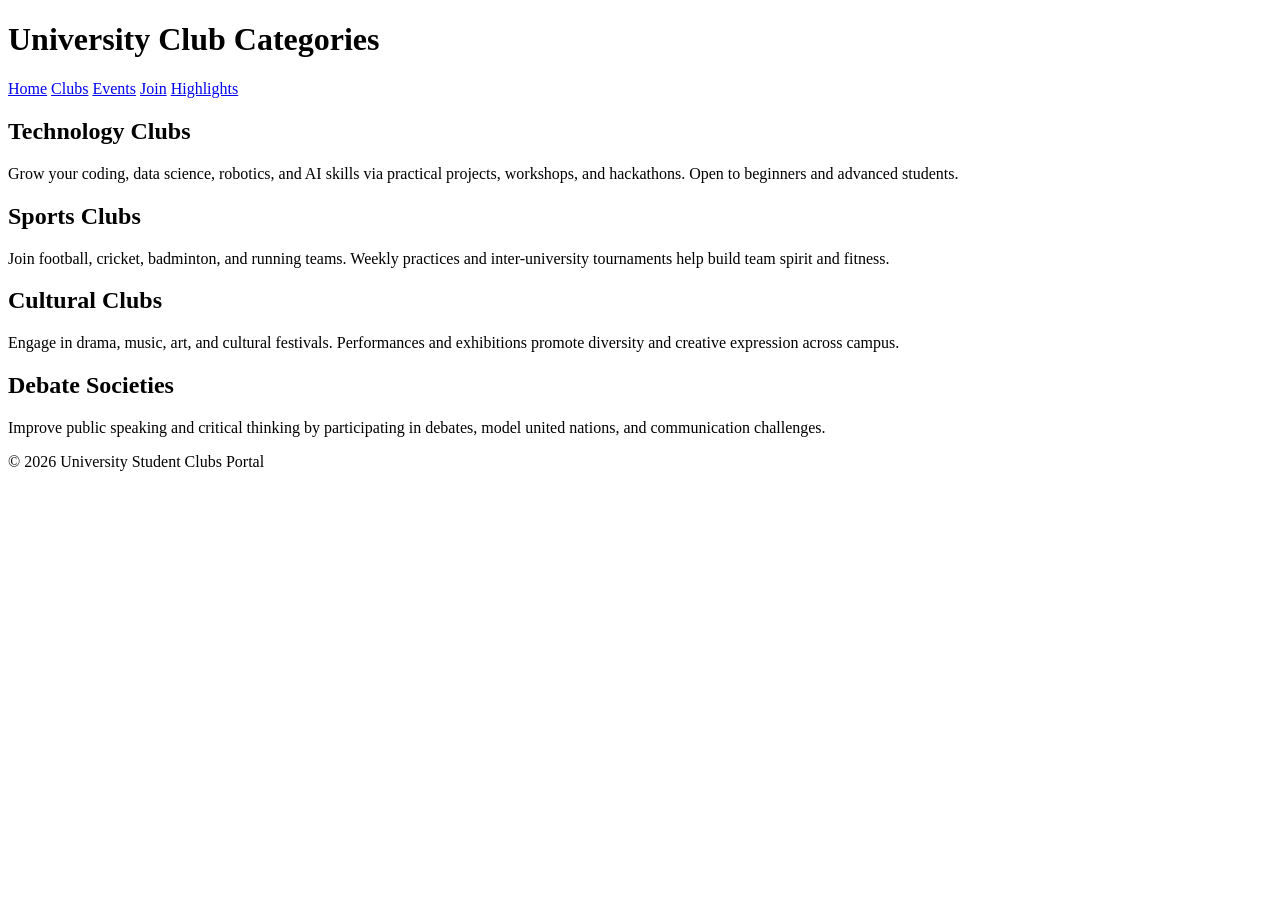
==== src/clubs.html @ a6490c79 "Add clubs page with content and CSS" ====
<!DOCTYPE html>
<html lang="en">
<head>
    <meta charset="UTF-8">
    <meta name="viewport" content="width=device-width, initial-scale=1.0">
    <title>Club Categories</title>
    <link rel="stylesheet" href="../styles/style.css">
</head>
<body>
    <header>
        <h1>University Club Categories</h1>
        <nav>
            <a href="index.html">Home</a>
            <a href="clubs.html">Clubs</a>
            <a href="events.html">Events</a>
            <a href="join.html">Join</a>
            <a href="highlights.html">Highlights</a>
        </nav>
    </header>
    <main>
        <section>
            <h2>Technology Clubs</h2>
            <p>Grow your coding, data science, robotics, and AI skills via practical projects, workshops, and hackathons. Open to beginners and advanced students.</p>
        </section>

        <section>
            <h2>Sports Clubs</h2>
            <p>Join football, cricket, badminton, and running teams. Weekly practices and inter-university tournaments help build team spirit and fitness.</p>
        </section>

        <section>
            <h2>Cultural Clubs</h2>
            <p>Engage in drama, music, art, and cultural festivals. Performances and exhibitions promote diversity and creative expression across campus.</p>
        </section>

        <section>
            <h2>Debate Societies</h2>
            <p>Improve public speaking and critical thinking by participating in debates, model united nations, and communication challenges.</p>
        </section>
    </main>
    <footer>
        <p>&copy; 2026 University Student Clubs Portal</p>
    </footer>
</body>
</html>
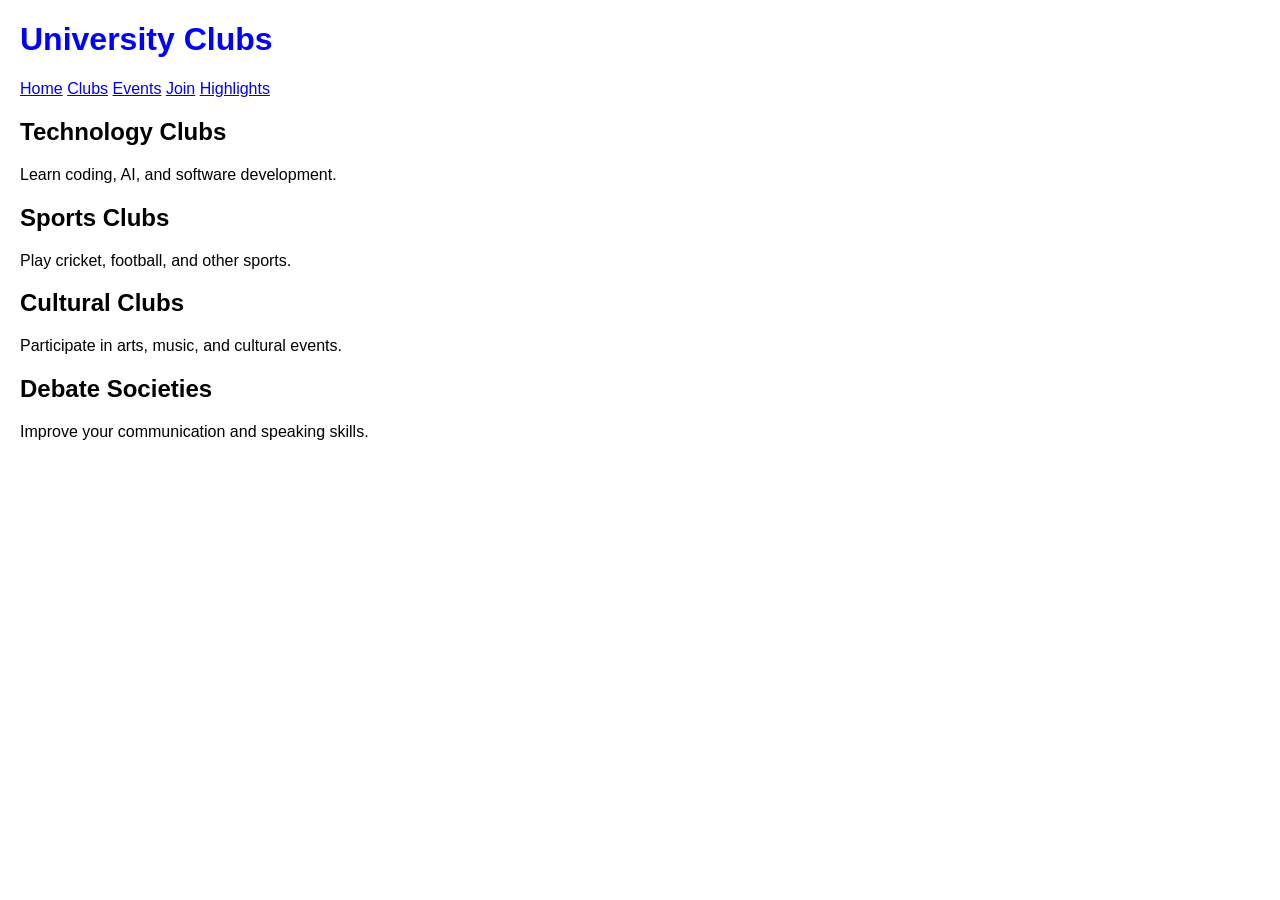
==== commit c89740dd: "Add clubs page with content and CSS" ====
--- a/src/clubs.html
+++ b/src/clubs.html
@@ -1,45 +1,32 @@
 <!DOCTYPE html>
-<html lang="en">
+<html>
 <head>
-    <meta charset="UTF-8">
-    <meta name="viewport" content="width=device-width, initial-scale=1.0">
-    <title>Club Categories</title>
+    <title>Clubs</title>
     <link rel="stylesheet" href="../styles/style.css">
 </head>
 <body>
-    <header>
-        <h1>University Club Categories</h1>
-        <nav>
-            <a href="index.html">Home</a>
-            <a href="clubs.html">Clubs</a>
-            <a href="events.html">Events</a>
-            <a href="join.html">Join</a>
-            <a href="highlights.html">Highlights</a>
-        </nav>
-    </header>
-    <main>
-        <section>
-            <h2>Technology Clubs</h2>
-            <p>Grow your coding, data science, robotics, and AI skills via practical projects, workshops, and hackathons. Open to beginners and advanced students.</p>
-        </section>
 
-        <section>
-            <h2>Sports Clubs</h2>
-            <p>Join football, cricket, badminton, and running teams. Weekly practices and inter-university tournaments help build team spirit and fitness.</p>
-        </section>
+<h1>University Clubs</h1>
 
-        <section>
-            <h2>Cultural Clubs</h2>
-            <p>Engage in drama, music, art, and cultural festivals. Performances and exhibitions promote diversity and creative expression across campus.</p>
-        </section>
+<nav>
+    <a href="index.html">Home</a>
+    <a href="clubs.html">Clubs</a>
+    <a href="events.html">Events</a>
+    <a href="join.html">Join</a>
+    <a href="highlights.html">Highlights</a>
+</nav>
 
-        <section>
-            <h2>Debate Societies</h2>
-            <p>Improve public speaking and critical thinking by participating in debates, model united nations, and communication challenges.</p>
-        </section>
-    </main>
-    <footer>
-        <p>&copy; 2026 University Student Clubs Portal</p>
-    </footer>
+<h2>Technology Clubs</h2>
+<p>Learn coding, AI, and software development.</p>
+
+<h2>Sports Clubs</h2>
+<p>Play cricket, football, and other sports.</p>
+
+<h2>Cultural Clubs</h2>
+<p>Participate in arts, music, and cultural events.</p>
+
+<h2>Debate Societies</h2>
+<p>Improve your communication and speaking skills.</p>
+
 </body>
 </html>
--- a/styles/style.css
+++ b/styles/style.css
@@ -0,0 +1,15 @@
+body {
+    font-family: Arial;
+    margin: 20px;
+}
+
+h1 {
+    color: blue;
+}
+
+/* MEDIA QUERY (REQUIRED) */
+@media (max-width: 600px) {
+    body {
+        background-color: lightgray;
+    }
+}
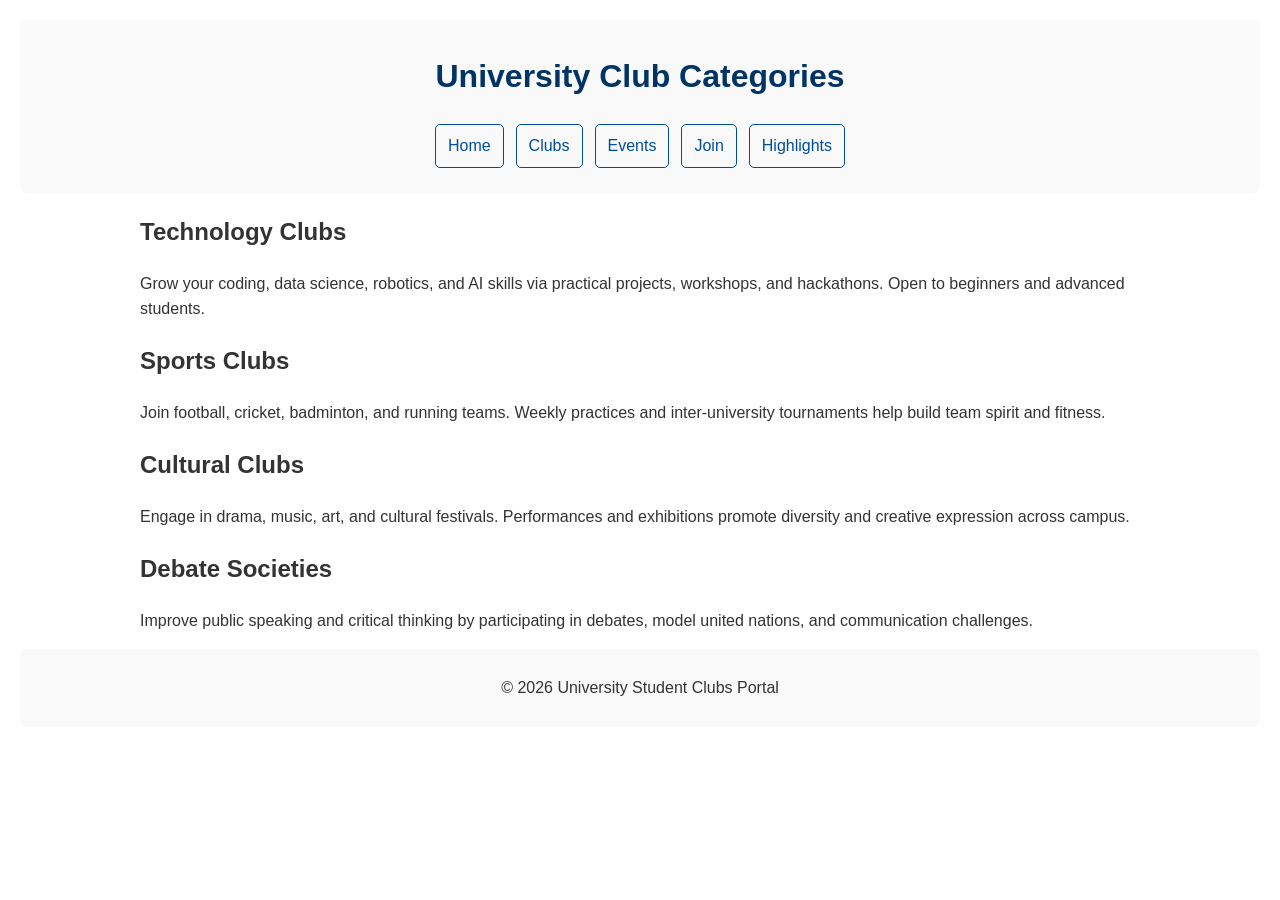
==== commit 9d03f268: "Member1: update clubs page content with full section descriptions" ====
--- a/src/clubs.html
+++ b/src/clubs.html
@@ -1,32 +1,45 @@
-<!DOCTYPE html>
-<html>
+﻿<!DOCTYPE html>
+<html lang="en">
 <head>
-    <title>Clubs</title>
+    <meta charset="UTF-8">
+    <meta name="viewport" content="width=device-width, initial-scale=1.0">
+    <title>Club Categories</title>
     <link rel="stylesheet" href="../styles/style.css">
 </head>
 <body>
+    <header>
+        <h1>University Club Categories</h1>
+        <nav>
+            <a href="index.html">Home</a>
+            <a href="clubs.html">Clubs</a>
+            <a href="events.html">Events</a>
+            <a href="join.html">Join</a>
+            <a href="highlights.html">Highlights</a>
+        </nav>
+    </header>
+    <main>
+        <section>
+            <h2>Technology Clubs</h2>
+            <p>Grow your coding, data science, robotics, and AI skills via practical projects, workshops, and hackathons. Open to beginners and advanced students.</p>
+        </section>
 
-<h1>University Clubs</h1>
+        <section>
+            <h2>Sports Clubs</h2>
+            <p>Join football, cricket, badminton, and running teams. Weekly practices and inter-university tournaments help build team spirit and fitness.</p>
+        </section>
 
-<nav>
-    <a href="index.html">Home</a>
-    <a href="clubs.html">Clubs</a>
-    <a href="events.html">Events</a>
-    <a href="join.html">Join</a>
-    <a href="highlights.html">Highlights</a>
-</nav>
+        <section>
+            <h2>Cultural Clubs</h2>
+            <p>Engage in drama, music, art, and cultural festivals. Performances and exhibitions promote diversity and creative expression across campus.</p>
+        </section>
 
-<h2>Technology Clubs</h2>
-<p>Learn coding, AI, and software development.</p>
-
-<h2>Sports Clubs</h2>
-<p>Play cricket, football, and other sports.</p>
-
-<h2>Cultural Clubs</h2>
-<p>Participate in arts, music, and cultural events.</p>
-
-<h2>Debate Societies</h2>
-<p>Improve your communication and speaking skills.</p>
-
+        <section>
+            <h2>Debate Societies</h2>
+            <p>Improve public speaking and critical thinking by participating in debates, model united nations, and communication challenges.</p>
+        </section>
+    </main>
+    <footer>
+        <p>&copy; 2026 University Student Clubs Portal</p>
+    </footer>
 </body>
-</html>+</html>
--- a/styles/style.css
+++ b/styles/style.css
@@ -1,15 +1,63 @@
-body {
-    font-family: Arial;
+﻿body {
+    font-family: Arial, sans-serif;
     margin: 20px;
+    line-height: 1.6;
+    color: #333;
+}
+
+header, footer {
+    text-align: center;
+    padding: 10px;
+    background-color: #f9f9f9;
+    border-radius: 8px;
+    margin-bottom: 15px;
 }
 
 h1 {
-    color: blue;
+    color: #003366;
 }
 
-/* MEDIA QUERY (REQUIRED) */
+nav {
+    display: flex;
+    justify-content: center;
+    gap: 12px;
+    margin: 15px 0;
+}
+
+nav a {
+    text-decoration: none;
+    color: #004d99;
+    padding: 8px 12px;
+    border: 1px solid #004d99;
+    border-radius: 5px;
+}
+
+nav a:hover {
+    background-color: #004d99;
+    color: white;
+}
+
+main, section {
+    max-width: 1000px;
+    margin-left: auto;
+    margin-right: auto;
+}
+
+@media (max-width: 768px) {
+    nav {
+        flex-direction: column;
+        align-items: center;
+    }
+}
+
 @media (max-width: 600px) {
     body {
-        background-color: lightgray;
+        margin: 10px;
+        background-color: #f1f1f1;
     }
-}+
+    nav a {
+        width: 100%;
+        text-align: center;
+    }
+}
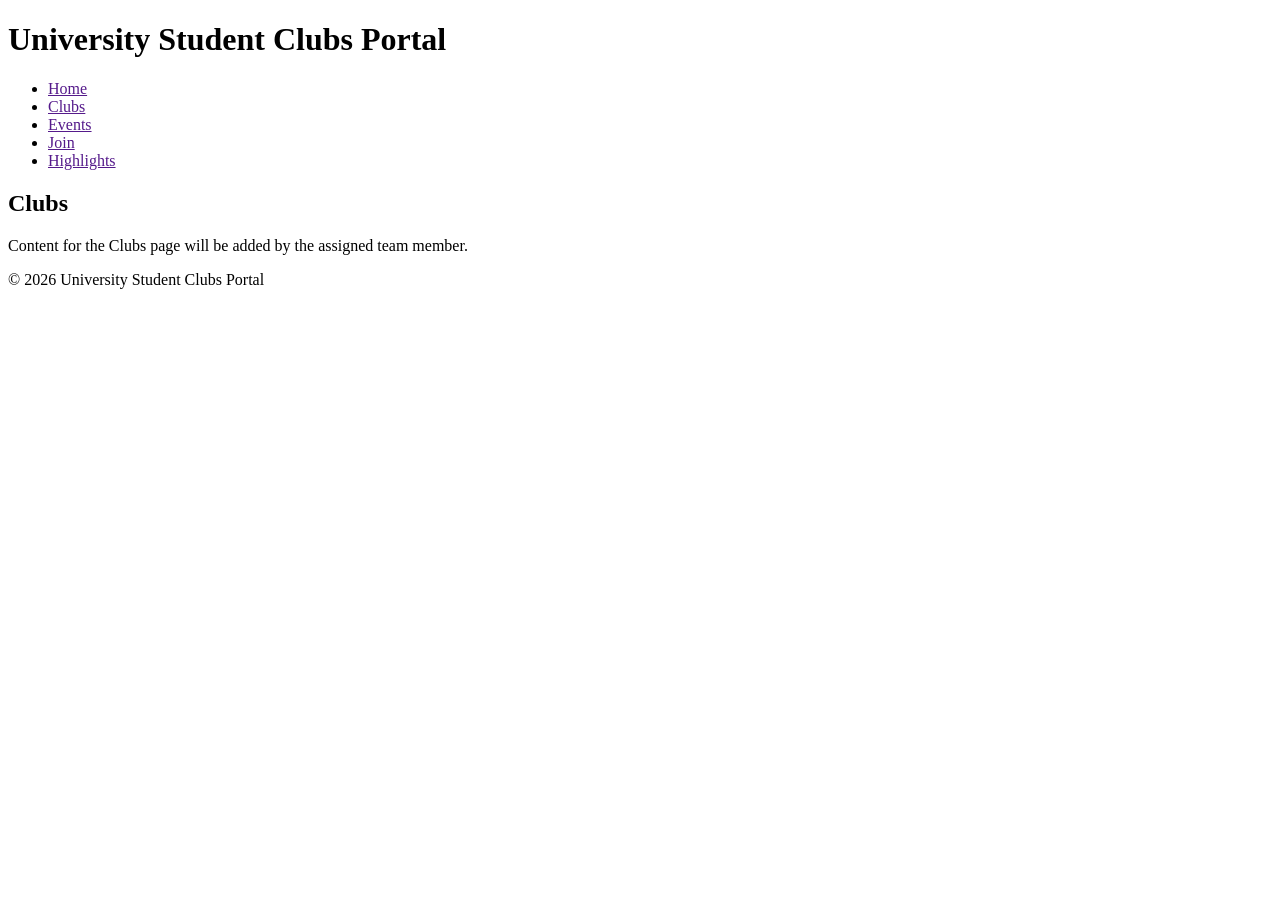
==== commit ad312996: "Add base HTML template to all five pages with shared nav and footer" ====
--- a/src/clubs.html
+++ b/src/clubs.html
@@ -1,45 +1,34 @@
-﻿<!DOCTYPE html>
-<html lang="en">
+<!DOCTYPE html>
+<html lang=""en"">
 <head>
-    <meta charset="UTF-8">
-    <meta name="viewport" content="width=device-width, initial-scale=1.0">
-    <title>Club Categories</title>
-    <link rel="stylesheet" href="../styles/style.css">
+  <meta charset=""UTF-8"" />
+  <meta name=""viewport"" content=""width=device-width, initial-scale=1.0"" />
+  <title>University Student Clubs Portal - Clubs</title>
+  <link rel=""stylesheet"" href=""../styles/styles.css"" />
 </head>
 <body>
-    <header>
-        <h1>University Club Categories</h1>
-        <nav>
-            <a href="index.html">Home</a>
-            <a href="clubs.html">Clubs</a>
-            <a href="events.html">Events</a>
-            <a href="join.html">Join</a>
-            <a href="highlights.html">Highlights</a>
-        </nav>
-    </header>
-    <main>
-        <section>
-            <h2>Technology Clubs</h2>
-            <p>Grow your coding, data science, robotics, and AI skills via practical projects, workshops, and hackathons. Open to beginners and advanced students.</p>
-        </section>
+  <header class=""site-header"">
+    <h1>University Student Clubs Portal</h1>
+    <nav>
+      <ul class=""nav-list"">
+        <li><a href=""index.html"">Home</a></li>
+        <li><a href=""clubs.html"">Clubs</a></li>
+        <li><a href=""events.html"">Events</a></li>
+        <li><a href=""join.html"">Join</a></li>
+        <li><a href=""highlights.html"">Highlights</a></li>
+      </ul>
+    </nav>
+  </header>
 
-        <section>
-            <h2>Sports Clubs</h2>
-            <p>Join football, cricket, badminton, and running teams. Weekly practices and inter-university tournaments help build team spirit and fitness.</p>
-        </section>
+  <main class=""content"">
+    <section>
+      <h2>Clubs</h2>
+      <p>Content for the Clubs page will be added by the assigned team member.</p>
+    </section>
+  </main>
 
-        <section>
-            <h2>Cultural Clubs</h2>
-            <p>Engage in drama, music, art, and cultural festivals. Performances and exhibitions promote diversity and creative expression across campus.</p>
-        </section>
-
-        <section>
-            <h2>Debate Societies</h2>
-            <p>Improve public speaking and critical thinking by participating in debates, model united nations, and communication challenges.</p>
-        </section>
-    </main>
-    <footer>
-        <p>&copy; 2026 University Student Clubs Portal</p>
-    </footer>
+  <footer class=""site-footer"">
+    <p>&copy; 2026 University Student Clubs Portal</p>
+  </footer>
 </body>
 </html>
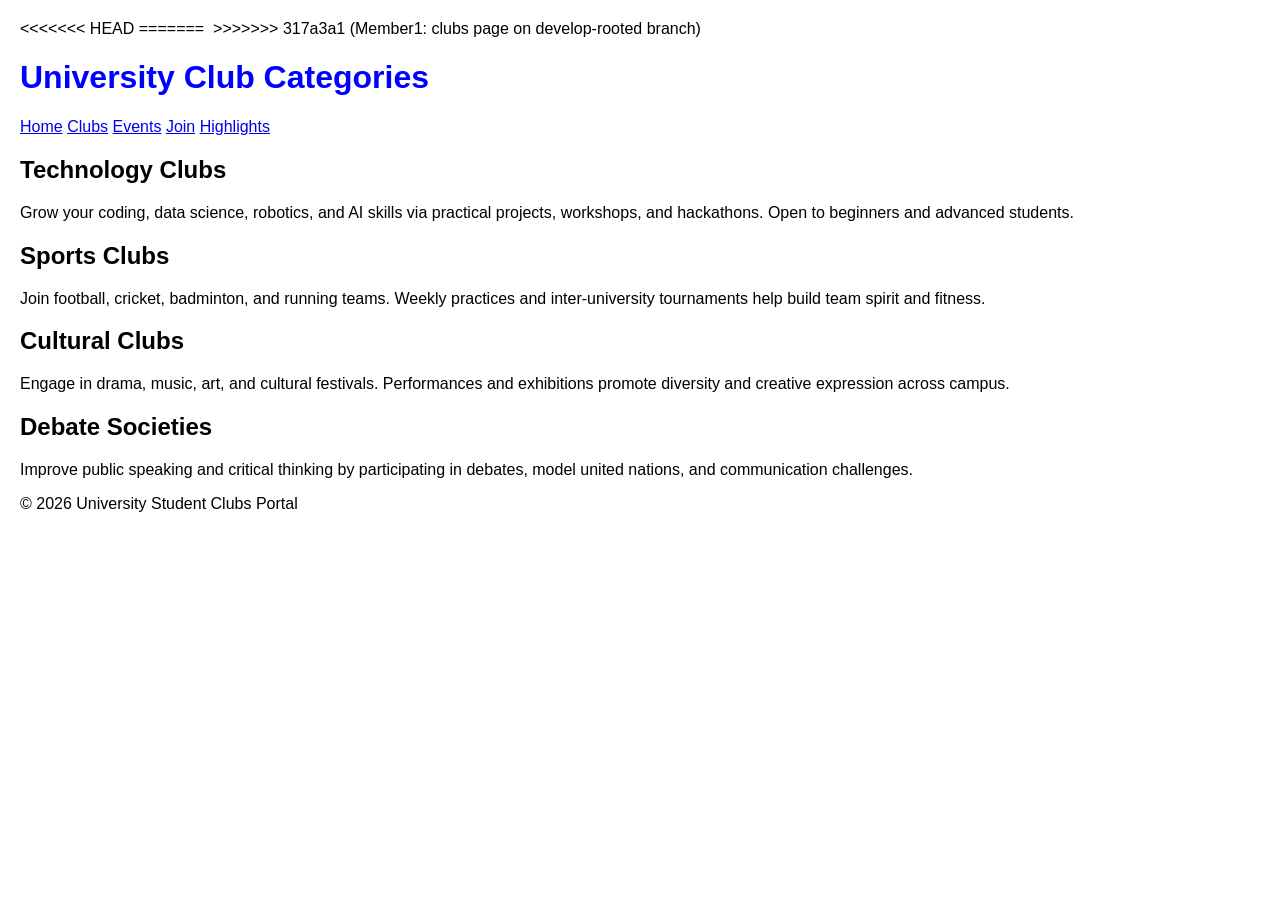
==== commit b7b080f5: "Member1: clubs page on develop-rooted branch" ====
--- a/src/clubs.html
+++ b/src/clubs.html
@@ -1,34 +1,49 @@
+<<<<<<< HEAD
 <!DOCTYPE html>
-<html lang=""en"">
+=======
+﻿<!DOCTYPE html>
+>>>>>>> 317a3a1 (Member1: clubs page on develop-rooted branch)
+<html lang="en">
 <head>
-  <meta charset=""UTF-8"" />
-  <meta name=""viewport"" content=""width=device-width, initial-scale=1.0"" />
-  <title>University Student Clubs Portal - Clubs</title>
-  <link rel=""stylesheet"" href=""../styles/styles.css"" />
+    <meta charset="UTF-8">
+    <meta name="viewport" content="width=device-width, initial-scale=1.0">
+    <title>Club Categories</title>
+    <link rel="stylesheet" href="../styles/style.css">
 </head>
 <body>
-  <header class=""site-header"">
-    <h1>University Student Clubs Portal</h1>
-    <nav>
-      <ul class=""nav-list"">
-        <li><a href=""index.html"">Home</a></li>
-        <li><a href=""clubs.html"">Clubs</a></li>
-        <li><a href=""events.html"">Events</a></li>
-        <li><a href=""join.html"">Join</a></li>
-        <li><a href=""highlights.html"">Highlights</a></li>
-      </ul>
-    </nav>
-  </header>
+    <header>
+        <h1>University Club Categories</h1>
+        <nav>
+            <a href="index.html">Home</a>
+            <a href="clubs.html">Clubs</a>
+            <a href="events.html">Events</a>
+            <a href="join.html">Join</a>
+            <a href="highlights.html">Highlights</a>
+        </nav>
+    </header>
+    <main>
+        <section>
+            <h2>Technology Clubs</h2>
+            <p>Grow your coding, data science, robotics, and AI skills via practical projects, workshops, and hackathons. Open to beginners and advanced students.</p>
+        </section>
 
-  <main class=""content"">
-    <section>
-      <h2>Clubs</h2>
-      <p>Content for the Clubs page will be added by the assigned team member.</p>
-    </section>
-  </main>
+        <section>
+            <h2>Sports Clubs</h2>
+            <p>Join football, cricket, badminton, and running teams. Weekly practices and inter-university tournaments help build team spirit and fitness.</p>
+        </section>
 
-  <footer class=""site-footer"">
-    <p>&copy; 2026 University Student Clubs Portal</p>
-  </footer>
+        <section>
+            <h2>Cultural Clubs</h2>
+            <p>Engage in drama, music, art, and cultural festivals. Performances and exhibitions promote diversity and creative expression across campus.</p>
+        </section>
+
+        <section>
+            <h2>Debate Societies</h2>
+            <p>Improve public speaking and critical thinking by participating in debates, model united nations, and communication challenges.</p>
+        </section>
+    </main>
+    <footer>
+        <p>&copy; 2026 University Student Clubs Portal</p>
+    </footer>
 </body>
 </html>
--- a/styles/style.css
+++ b/styles/style.css
@@ -0,0 +1,15 @@
+body {
+    font-family: Arial;
+    margin: 20px;
+}
+
+h1 {
+    color: blue;
+}
+
+/* MEDIA QUERY (REQUIRED) */
+@media (max-width: 600px) {
+    body {
+        background-color: lightgray;
+    }
+}
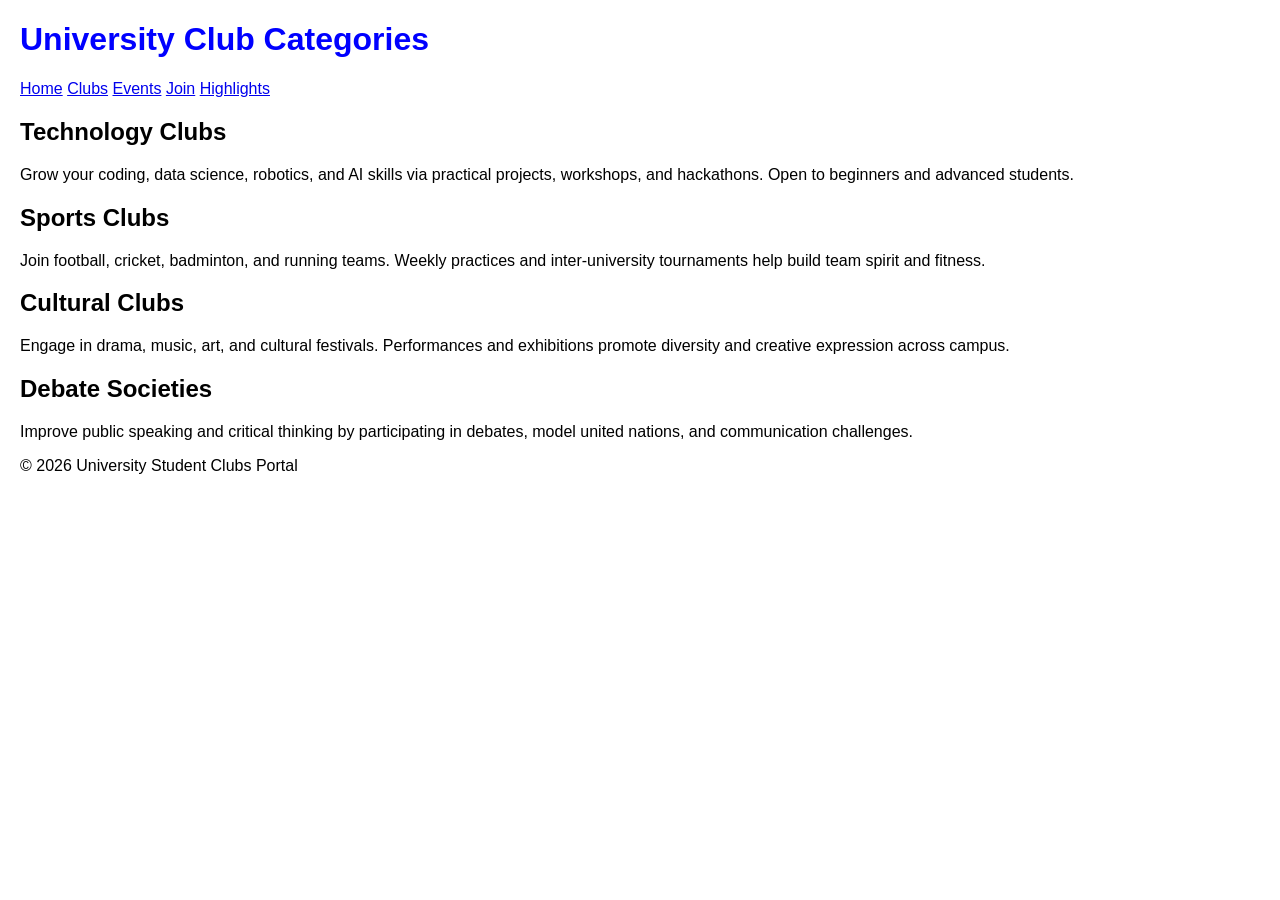
==== commit 235dda74: "Integrate Member 1 clubs page from feature/clubs-page-member1" ====
--- a/src/clubs.html
+++ b/src/clubs.html
@@ -1,8 +1,4 @@
-<<<<<<< HEAD
-<!DOCTYPE html>
-=======
 ﻿<!DOCTYPE html>
->>>>>>> 317a3a1 (Member1: clubs page on develop-rooted branch)
 <html lang="en">
 <head>
     <meta charset="UTF-8">
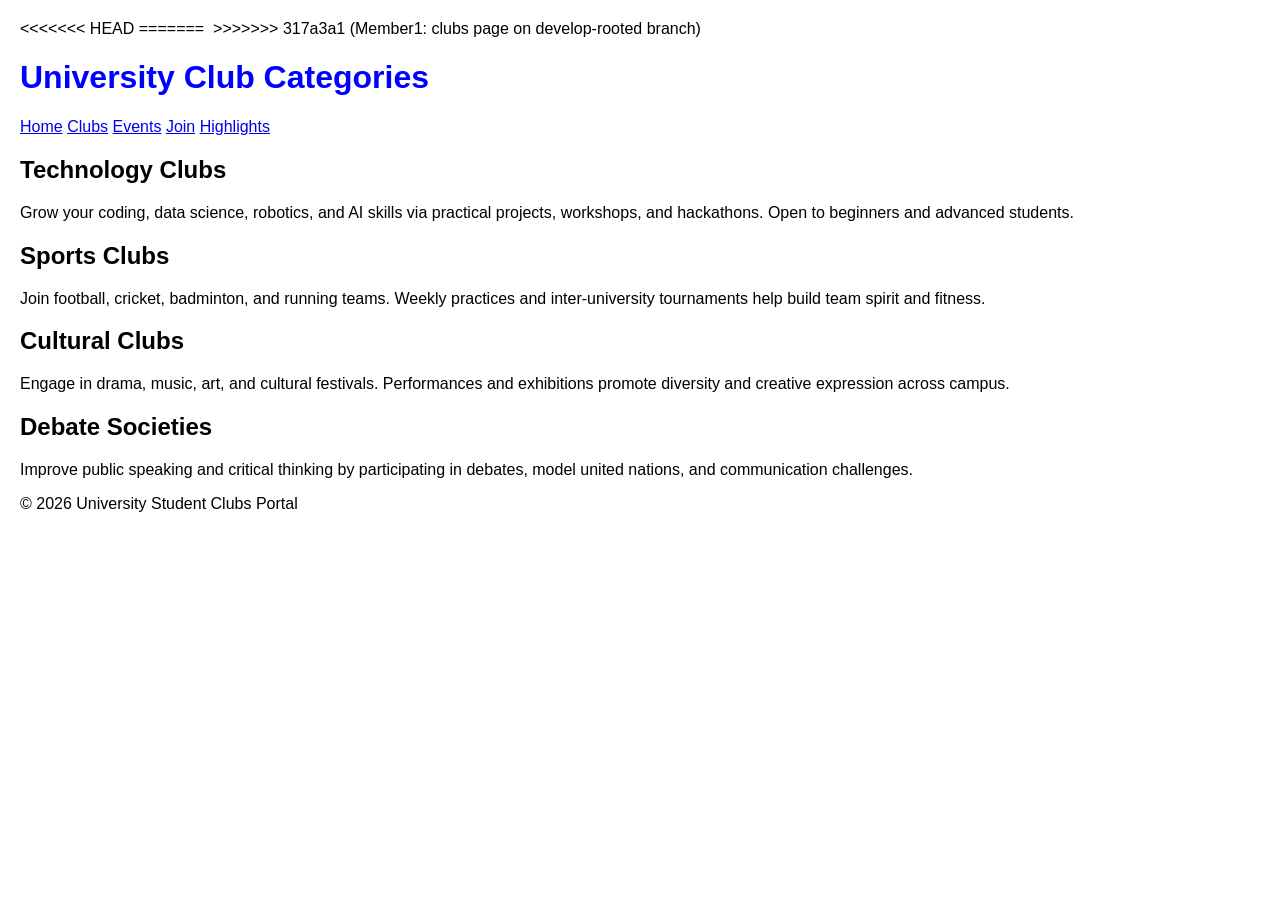
==== commit 667cb70f: "Merge b7b080f5240a075562e722b7c9b0f4173ee69bd3 into f2081a7cb6a1f3b18e9a2f47e20be941b332accd" ====
--- a/src/clubs.html
+++ b/src/clubs.html
@@ -1,4 +1,8 @@
+<<<<<<< HEAD
+<!DOCTYPE html>
+=======
 ﻿<!DOCTYPE html>
+>>>>>>> 317a3a1 (Member1: clubs page on develop-rooted branch)
 <html lang="en">
 <head>
     <meta charset="UTF-8">
